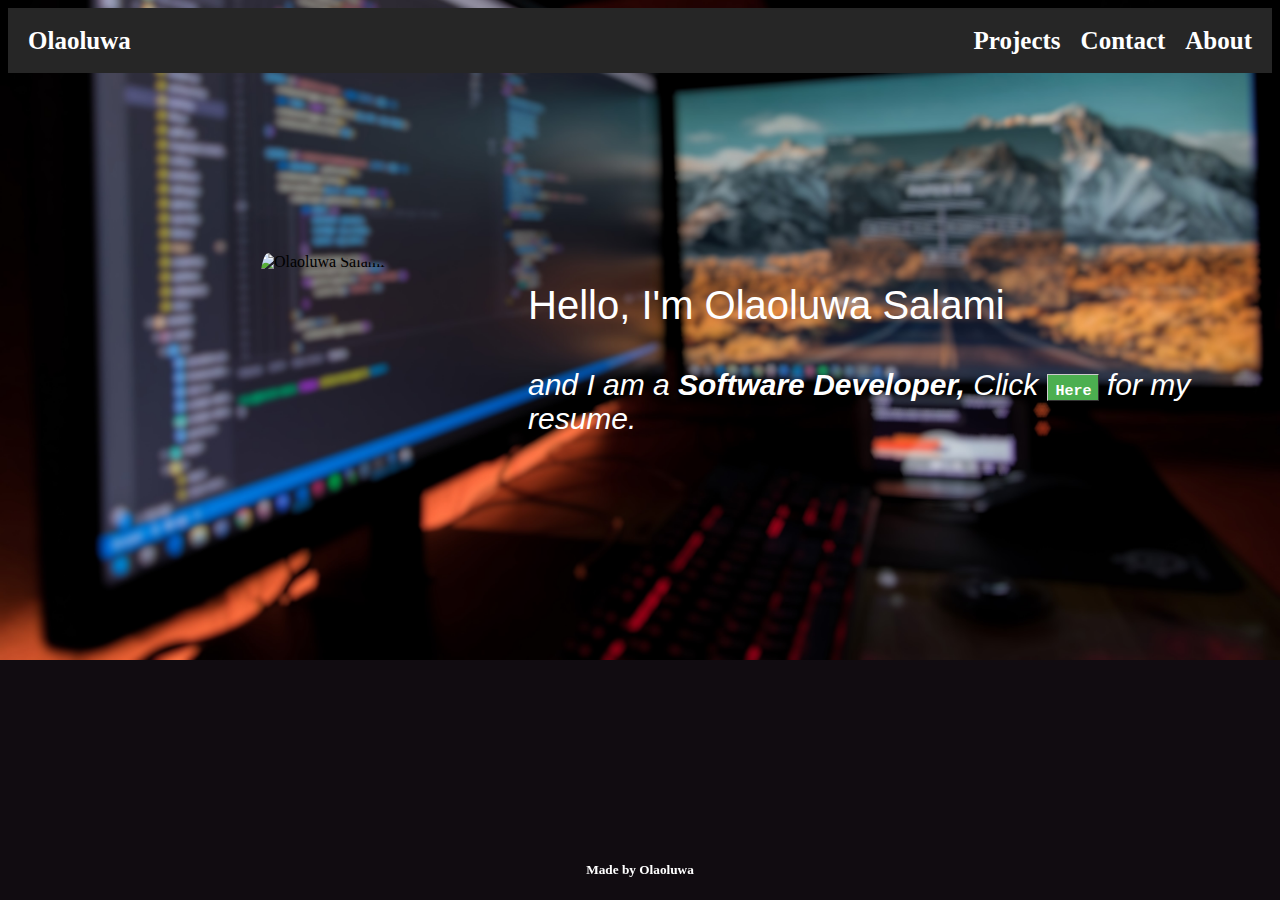
==== index.html @ 0df67702 "background image" ====
<!DOCTYPE html>
<meta charset="utf-8">
<html>
<head>
	<script src="https://kit.fontawesome.com/d49c9b01dd.js" crossorigin="anonymous"></script>
	 <link rel="stylesheet"  type = "text/css" href="./css/index.css">
<link rel='icon' href='favicon.ico' type='image/x-icon'/>
	<div class="header">
<title> Portfolio </title>
	  <a href="index.html" class="logo">Olaoluwa</a>
  <div class="header-right">
    <a href="projects.html">Projects</a>
    <a href="contact.html">Contact</a>
    <a href="about.html">About</a>
  </div>
</div>
</head>
<body>
	<div class="main">

	<img  class="image" style="float: left;" src=
	"./images/me.jpg" height="200px" width="200px" alt="Olaoluwa Salami">
 <div class="about">
	<p class="about"> Hello, I'm Olaoluwa Salami	</p>
		<p class="text"> and I am a<strong> Software Developer,</strong> Click <a href=""  class="button">Here</a> for my resume. </p>
</div>
</div>
</body>
<footer>
	<ul class="foot">
		<li><a href="https://www.github.com/yungdenzel"> <i class="fab fa-github"></i></a></li>
		<li><a href="https://www.twitter.com/justolaoluwa"><i class="fab fa-twitter"></i></a></li>
		<li><a href="https://www.linkedin.com/osaos"><i class="fab fa-linkedin-in"></i></a></li>
	</ul>
<h5>Made  by Olaoluwa<h5>
</footer>
</html>
---- css/index.css ----
/* General Styling */
html {

  font-size: 100%;
  font: inherit;
  vertical-align: baseline;
  
  

}

a, img, #logo, .header, .nav, .nav a, #footer, #intro, #intro p, #intro a, #wrapper, #gallery, #gallery li, #about, #profilePhoto, #contact, #contact a, #overlay, #overlay img, #overlay p{
  transition-duration:1000ms;
}


ul, li{
  list-style: none;
}

body {
background-image: url('../images/image1.jpg'); 
background-color:  #110c11; 
background-repeat : no-repeat;
background-size : cover;
background-position: center;
position: relative;
}



 .button {
  font: bold 15px Courier;
  text-decoration: none;
  background-color: #4CAF50;
  color: white;
  padding: 8px 6px 0px 8px;
  border-top: 1px solid #CCCCCC;
  border-right: 1px solid #333333;
  border-bottom: 1px solid #333333;
  border-left: 1px solid #CCCCCC;
}
/* beginning */

/* Style the header with a grey background and some padding */
.header {
  overflow: hidden;
  background-color:  #262626 ;
  padding: 10px 10px;
}

/* Style the header links */
.header a {
  float: left;
  color: white;
  text-align: center;
  padding: 10px;
  text-decoration: none;
  font-size: 25px;
  font-weight: bold;
  line-height: 25px;
  border-radius: 4px;
}

/* Style the logo link (notice that we set the same value of line-height and font-size to prevent the header to increase when the font gets bigger */
.header a.logo {
  font-size: 25px;
  font-weight: bold;
}

/* Change the background color on mouse-over */
.header a:hover {
  background-color: #ddd;
  color: black;
}

/* Style the active/current link*/
.header a.active {
  background-color: dodgerblue;
  color: white;
}

/* Float the link section to the right */
.header-right {
  float: right;

}

.clearfix {
   overflow: auto;
   clear: both;
} 


.image {
   border-radius: 50%;  
   padding: 80px 70px 0px 250px;
  
   
  }

.about{ 
  /*display: flex;
  justify-content: center;*/
  color: white; 
  /*float: right;*/
  font-size: 40px;
  padding: 5px 0px 0px 0px;
  margin-top: 100px;
  font-family: 'Noto Sans JP', sans-serif;

}

.text{
  /*display: flex;
  justify-content: center;*/
  color: white; 
   font-size: 30px;
  padding: 0px 0px 0px 450px;
  /*margin-top: 90px;*/
  font-family: 'Noto Sans JP', sans-serif;
  font-style: italic;

}
/*p{ font-size: 20px;
  font-family:font-family: 'Noto Sans JP', sans-serif;
  color: white;
}
.center{
  overflow: auto;
}*/

.footer {
  position: fixed;
  left: 0;
  bottom: 0;
  width: 100%;
  background-color: #F9F9F3;
  color: white;
  text-align: center;
  }

footer {
  position: fixed;
  left: 0;
  bottom: 0;
  width: 100%;
  /*background-color:  #110c11;*/
  color: white;
  text-align: center;  
}

.foot{
display: inline-flex;
font-size: 30px;  
cursor: pointer;
margin-bottom: -20px;
  margin-left: -50px;
}


.foot a {
  padding: 10px;
 color: white; 
}








/* Add media queries for responsiveness - when the screen is 500px wide or less, stack the links on top of each other */
@media screen and (max-width: 500px) {
  .header a , footer{
    float: none;
    display: block;
    text-align: left;
  }
  .header-right {
    float: none;
  }
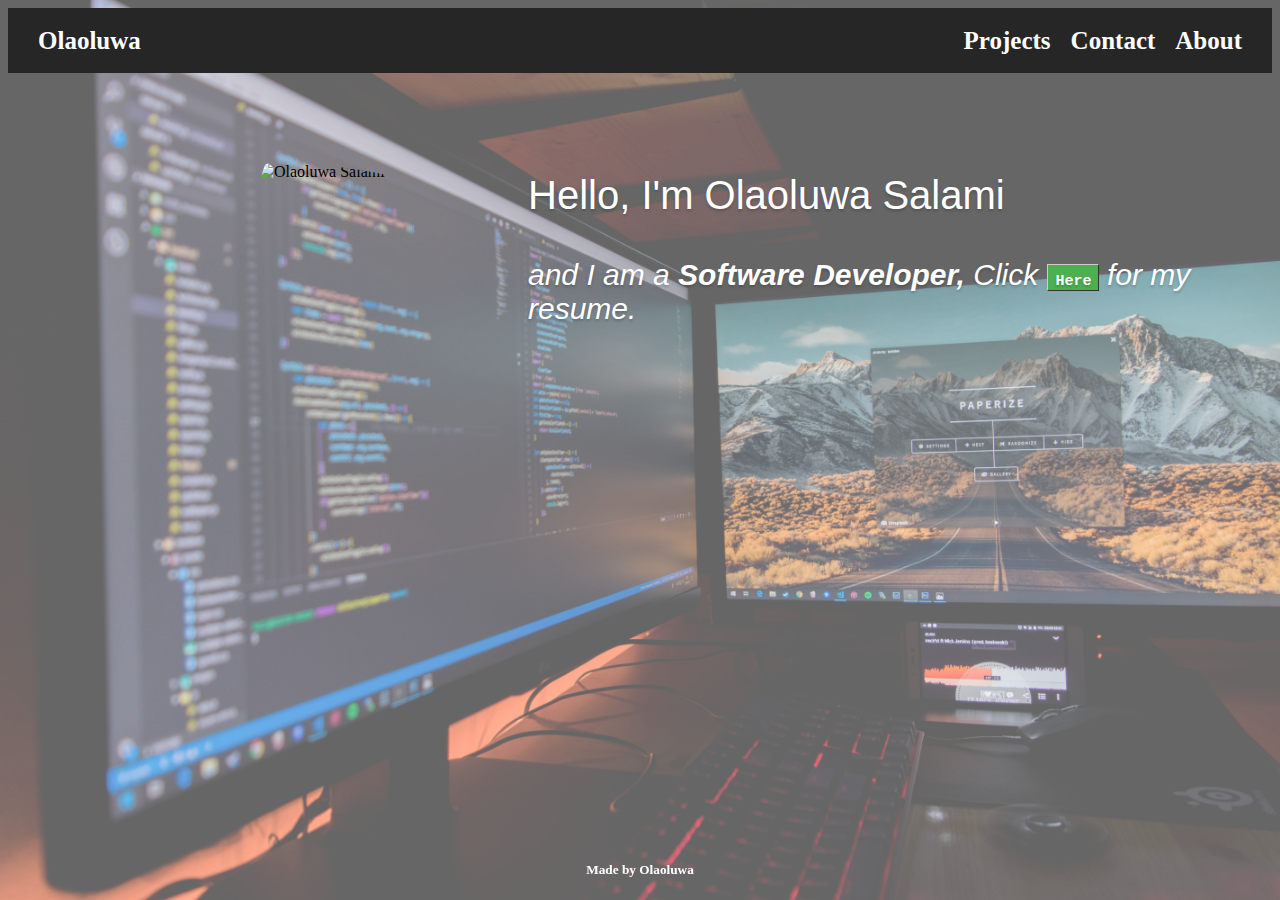
==== commit 907d545b: "Merge pull request #4 from yungdenzel/cssing" ====
--- a/index.html
+++ b/index.html
@@ -2,28 +2,33 @@
 <meta charset="utf-8">
 <html>
 <head>
+	<meta name="viewport" content="width=device-width,initial-scale=1,maximum-scale=1,user-scalable=no">
+	<meta http-equiv="X-UA-Compatible" content="IE=edge,chrome=1">
+	<meta name="HandheldFriendly" content="true">
 	<script src="https://kit.fontawesome.com/d49c9b01dd.js" crossorigin="anonymous"></script>
-	 <link rel="stylesheet"  type = "text/css" href="./css/index.css">
-<link rel='icon' href='favicon.ico' type='image/x-icon'/>
+	 <link rel="stylesheet"  type = "text/css" href="./css/main.css">
+	<!--   <link rel="stylesheet"  type = "text/css" href="./css/responsive.css"> -->
+	<link rel='icon' href='favicon.ico' type='image/x-icon'/>
 	<div class="header">
-<title> Portfolio </title>
+		<title> Portfolio </title>
 	  <a href="index.html" class="logo">Olaoluwa</a>
-  <div class="header-right">
+ 	 <div class="header-right">
     <a href="projects.html">Projects</a>
     <a href="contact.html">Contact</a>
     <a href="about.html">About</a>
-  </div>
-</div>
+ 	 </div>
+	</div>
 </head>
 <body>
-	<div class="main">
-
-	<img  class="image" style="float: left;" src=
+	<div class="hero-unit">
+  <div class="hero-unit__background-image">
+  	</div>
+  </div>
+  		<img  class="image" style="float: left;" src=
 	"./images/me.jpg" height="200px" width="200px" alt="Olaoluwa Salami">
  <div class="about">
 	<p class="about"> Hello, I'm Olaoluwa Salami	</p>
-		<p class="text"> and I am a<strong> Software Developer,</strong> Click <a href=""  class="button">Here</a> for my resume. </p>
-</div>
+		<p class="text"> and I am a<strong> Software Developer,</strong> Click <a href="resume.pdf" target="_blank" class="button">Here</a> for my resume. </p>
 </div>
 </body>
 <footer>
--- a/css/main.css
+++ b/css/main.css
@@ -0,0 +1,278 @@
+/* General Styling */
+html {
+  width: 100%;
+  max-width: 100%;
+  font-size: 100%;
+  font: inherit;
+  vertical-align: baseline;
+}
+
+a, img, #logo, .header, .nav, .nav a, footer, {
+  transition-duration:1000ms;
+}
+
+
+ul, li{
+  list-style: none;
+}
+
+.hero-unit__background-image {
+  position: absolute;
+  z-index: -1;  
+  width: 100%;
+  height: 100%;
+  background-image: url('../images/image1.jpg');
+  background-size: cover;
+  opacity: 0.6;
+  top: 0;
+  left: 0;
+  bottom: 0;
+  right: 0;
+}
+
+
+
+
+
+
+
+
+
+
+
+
+
+
+
+/*body {
+background-image: url('../images/image1.jpg'); 
+background-color:  #110c11; 
+background-repeat : no-repeat;
+background-size : cover;
+background-position: center;
+position: relative;
+}*/
+
+
+
+ .button {
+  font: bold 15px Courier;
+  text-decoration: none;
+  background-color: #4CAF50;
+  color: white;
+  padding: 8px 6px 0px 8px;
+  border-top: 1px solid #CCCCCC;
+  border-right: 1px solid #333333;
+  border-bottom: 1px solid #333333;
+  border-left: 1px solid #CCCCCC;
+}
+/* beginning */
+
+/* Style the header with a grey background and some padding */
+
+
+.header {
+  overflow: hidden;
+  background-color:  #262626 ;
+  padding: 10px 20px;
+
+}
+
+/* Style the header links */
+.header a {
+  float: left;
+  color: white;
+  text-align: center;
+  padding: 10px;
+  text-decoration: none;
+  font-size: 25px;
+  font-weight: bold;
+  line-height: 25px;
+  border-radius: 4px;
+}
+
+/* Style the logo link (notice that we set the same value of line-height and font-size to prevent the header to increase when the font gets bigger */
+.header a.logo {
+  font-size: 25px;
+  font-weight: bold;
+}
+
+/* Change the background color on mouse-over */
+.header a:hover {
+  background-color: #ddd;
+  color: black;
+}
+
+/* Style the active/current link*/
+.header a.active {
+  background-color: dodgerblue;
+  color: white;
+}
+
+/* Float the link section to the right */
+.header-right {
+  float: right;
+
+}
+
+.clearfix {
+   overflow: auto;
+   clear: both;
+} 
+
+
+.image {
+   border-radius: 50%;  
+   padding: 90px 70px 0px 250px;
+  
+   
+  }
+
+.about{ 
+  /*display: flex;
+  justify-content: center;*/
+  color: white; 
+  /*float: right;*/
+  font-size: 40px;
+  margin-top: 40px;
+  padding: x 0px 0px 0px;
+  margin-top: 100px;
+  font-family: 'Noto Sans JP', sans-serif;
+  text-shadow:0 2px 3px rgba(0,0,0,0.2);
+}
+
+.text{
+  /*display: flex;
+  justify-content: center;*/
+  color: white; 
+   font-size: 30px;
+  padding: 0px 0px 0px 450px;
+  /*margin-top: 90px;*/
+  font-family: 'Noto Sans JP', sans-serif;
+  font-style: italic;
+
+}
+
+
+
+footer {
+   left: 0;
+  bottom: 0;
+  width: 100%;
+  color: white;
+  text-align: center;
+  position: fixed;
+  margin-bottom: auto;
+margin-left: auto;  
+}
+
+.foot{
+display: inline-flex;
+font-size: 30px;  
+cursor: pointer;
+margin-bottom: auto;
+margin-left: auto;
+}
+
+
+.foot a {
+  padding: 13px;
+ color: white; 
+ font-weight: bolder;
+}
+
+
+
+
+
+
+
+
+/* Add media queries for responsiveness - when the screen is 500px wide or less, stack the links on top of each other */
+@media screen and (max-width: 500px) {
+  html{
+    width: 100%;
+  }
+
+  .header a ,{
+    display: inline-flex;
+     font-size: 80%;
+  }
+  .image {
+   border-radius: 50%;  
+   padding: 30% 70px 0px 0px;
+   height: 100px;
+    width: 100px;
+ }
+
+   .about, .text{
+    float: none;
+    font-size: 100%;
+   }
+  
+
+  .header-right {
+    float: none;
+  }
+@media (min-width: 640px) { body {font-size:1rem;} } 
+media screen and (max-width: 500px) {
+  html{
+    width: 100%;
+  }
+
+  .header a ,{
+    display: inline-flex;
+     font-size: 80%;
+  }
+  .image {
+   border-radius: 50%;  
+   padding: 30% 70px 0px 0px;
+   height: 100px;
+    width: 100px;
+ }
+
+   .about, .text{
+    float: none;
+    font-size: 100%;
+   }
+  
+
+  .header-right {
+    float: none;
+  }
+
+
+
+
+@media (min-width:960px) { body {font-size:1.2rem;} 
+
+media screen and (max-width: 500px) {
+  html{
+    width: 100%;
+  }
+
+  .header a ,{
+    display: inline-flex;
+     font-size: 80%;
+  }
+  .image {
+   border-radius: 50%;  
+   padding: 30% 70px 0px 0px;
+   height: 100%;
+    width: 100%;
+ }
+
+   .about, .text{
+    float: none;
+    font-size: 100%;
+   }
+  
+
+  .header-right {
+    float: none;
+  }
+
+} 
+@media (min-width:1100px) { body {font-size:1.5rem;} }
+
+/* Tablet Landscape */
